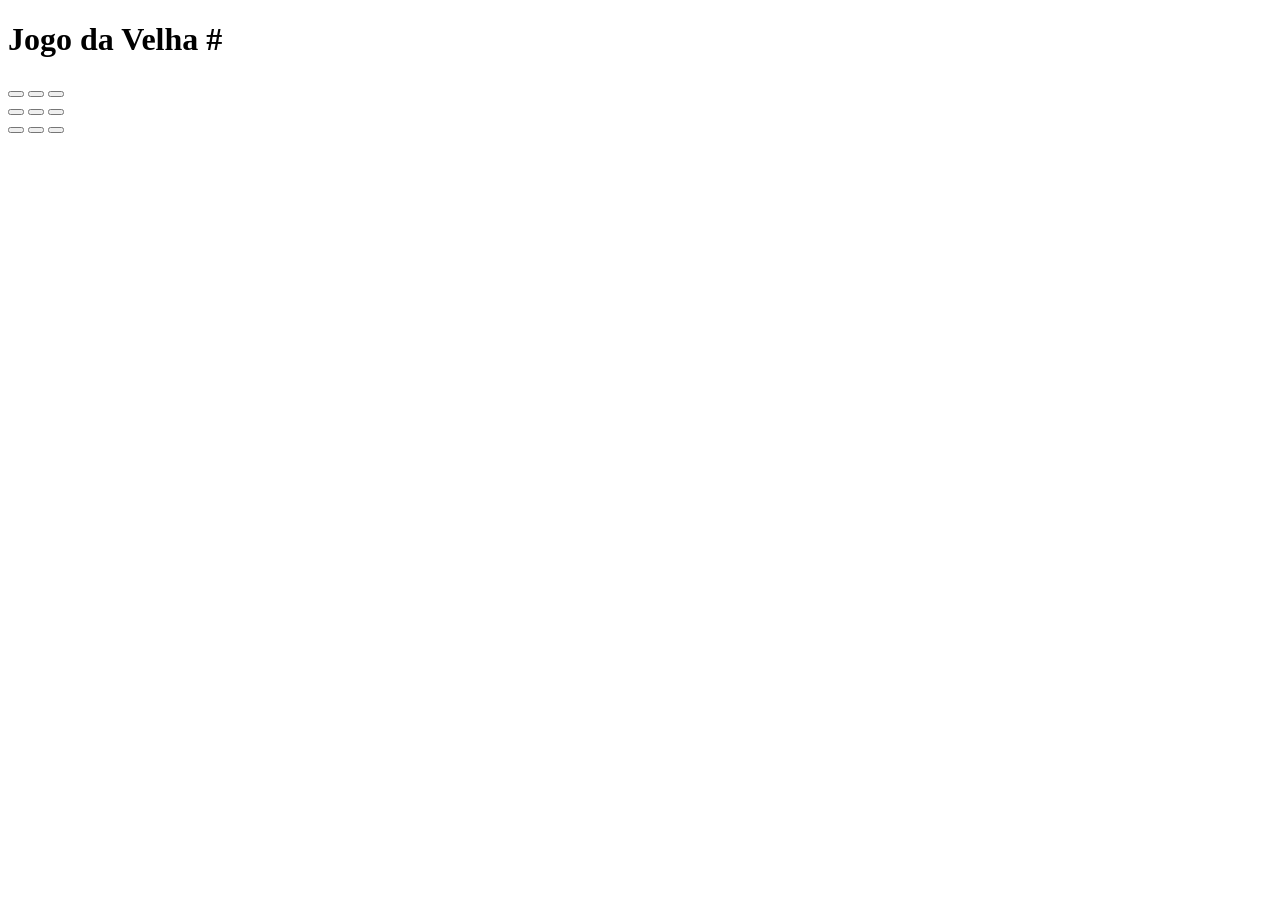
==== AULA_07/index.html @ 289b725a "jogo_da_velha" ====
<!DOCTYPE html>
<html lang="pt-br">
<head>
    <meta charset="UTF-8">
    <meta name="viewport" content="width=device-width, initial-scale=1.0">
    <title>JOGO DA VELHA</title>
</head>
<body>

    <h1>Jogo da Velha # </h1>
    <button id="1" onclick="jogar('1')"></button>
    <button id="2" onclick="jogar('2')"></button>
    <button id="3" onclick="jogar('3')"></button>
    <br>
    <button id="4" onclick="jogar('4')"></button>
    <button id="5" onclick="jogar('5')"></button>
    <button id="6" onclick="jogar('6')"></button>
    <br>
    <button id="7" onclick="jogar('7')"></button>
    <button id="8" onclick="jogar('8')"></button>
    <button id="9" onclick="jogar('9')"></button>

    <script src="./script.js"></script>
    
</body>
</html>
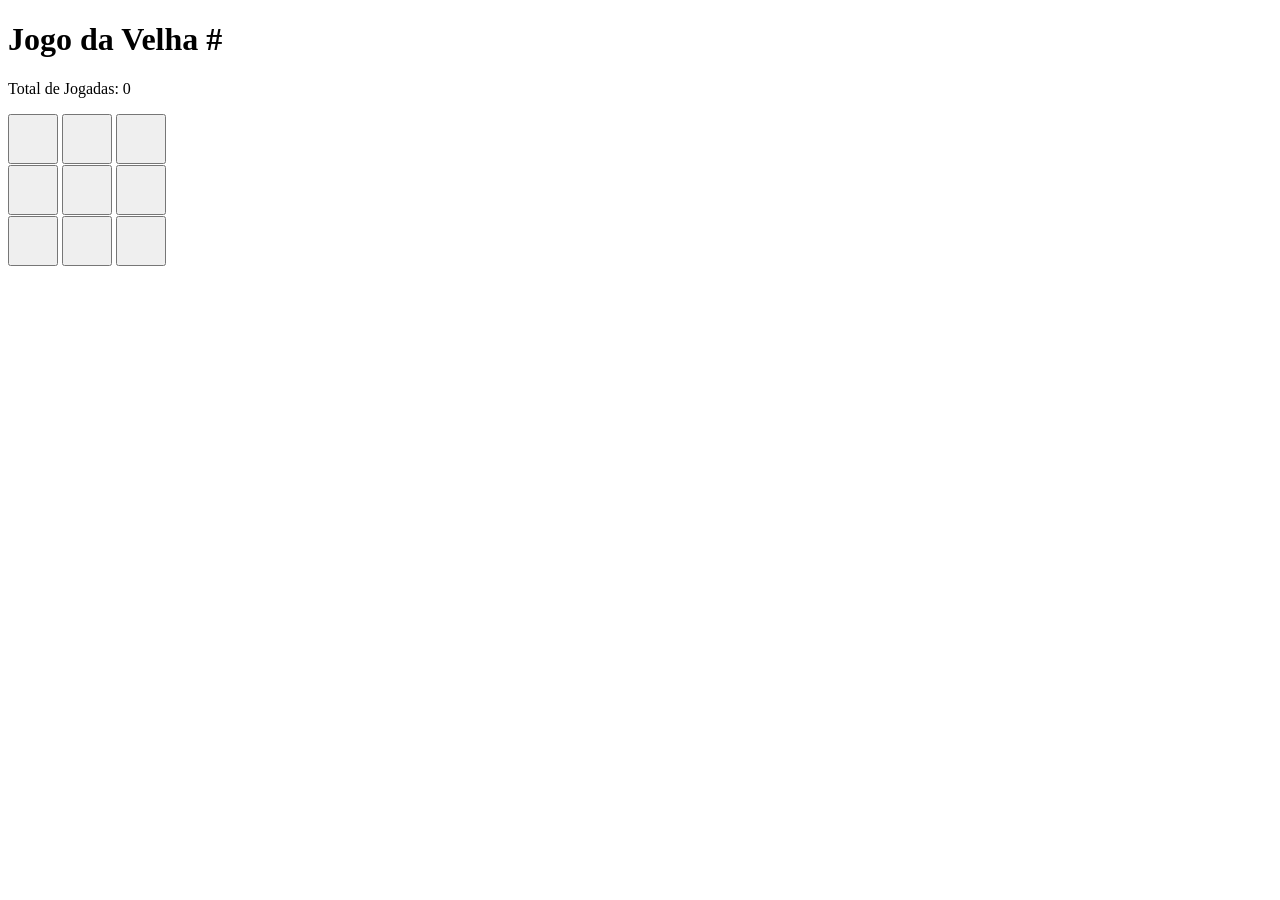
==== commit 0d414439: "Aula 07" ====
--- a/AULA_07/index.html
+++ b/AULA_07/index.html
@@ -1,13 +1,23 @@
 <!DOCTYPE html>
 <html lang="pt-br">
+
 <head>
     <meta charset="UTF-8">
     <meta name="viewport" content="width=device-width, initial-scale=1.0">
     <title>JOGO DA VELHA</title>
+
+    <style>
+        button {
+            width: 50px;
+            height: 50px;
+        }
+    </style>
 </head>
+
 <body>
 
     <h1>Jogo da Velha # </h1>
+    <p id="total_de_jogadas">Total de Jogadas: 0</p>
     <button id="1" onclick="jogar('1')"></button>
     <button id="2" onclick="jogar('2')"></button>
     <button id="3" onclick="jogar('3')"></button>
@@ -21,6 +31,7 @@
     <button id="9" onclick="jogar('9')"></button>
 
     <script src="./script.js"></script>
-    
+
 </body>
+
 </html>
